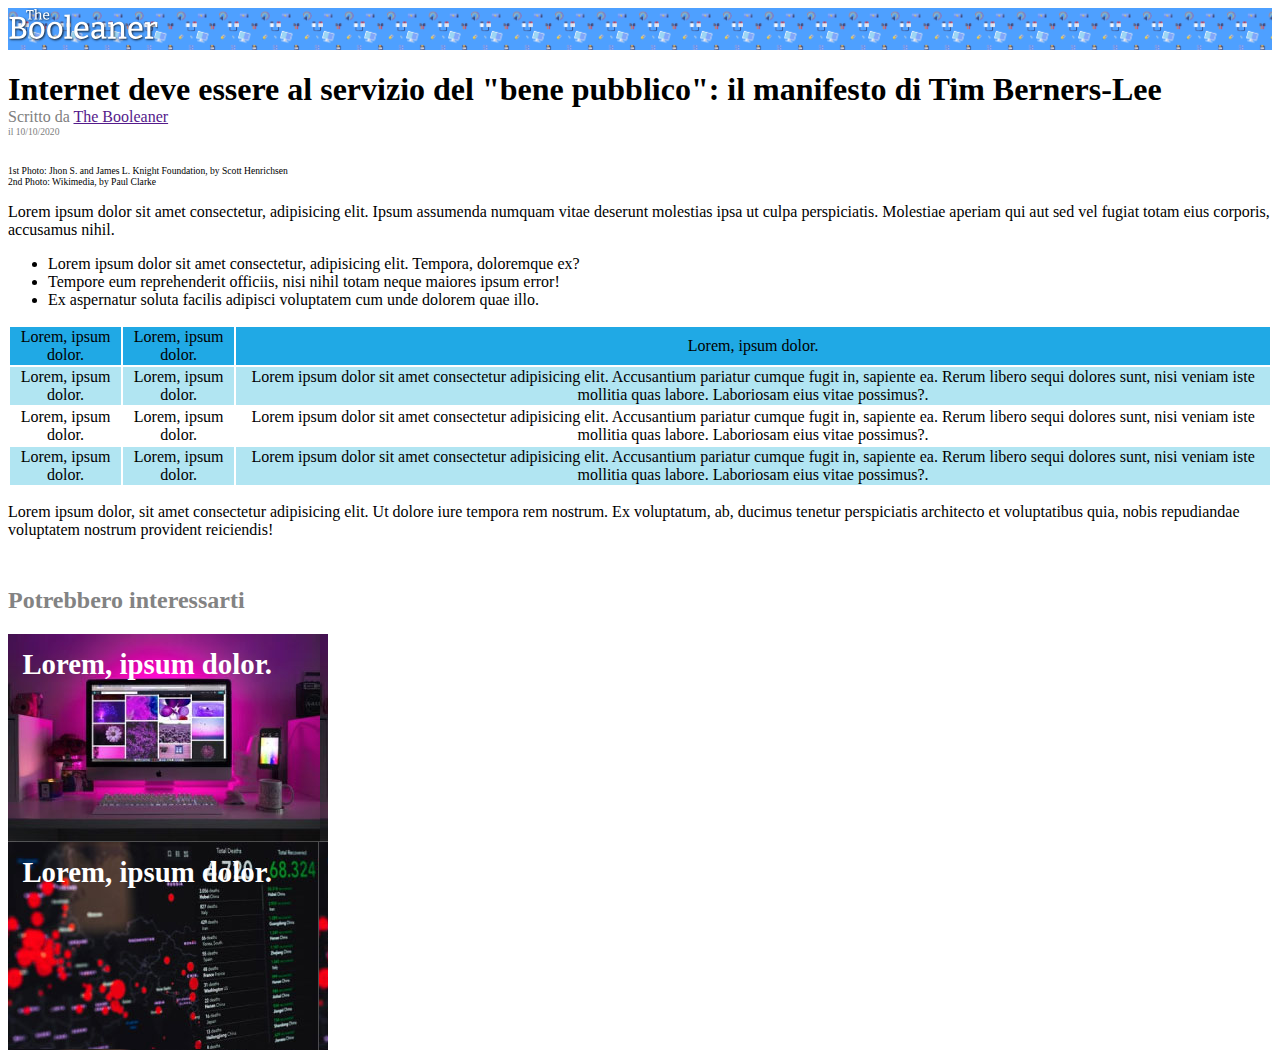
==== index.html @ 62c4248a "Fix formatting pt1" ====
<!DOCTYPE html>
<html lang="en">
    <head>
        <meta charset="UTF-8">
        <link rel="stylesheet" href="style.css">
        <meta http-equiv="X-UA-Compatible" content="IE=edge">
        <meta name="viewport" content="width=device-width, initial-scale=1.0">
        <title>The Booleaner</title>
    </head>
    <body>
        <header id="app-header">
            <img src="./img/logo.svg" alt="">
        </header>
        <!-- /app-header -->
        <main id="app-main">
            <section id="app-section1">
                <h1 id="app-title">Internet deve essere al servizio del "bene pubblico": il manifesto di Tim Berners-Lee</h1>
                <p id="app-author">Scritto da <a href="">The Booleaner</a></p>
                <p id="app-date">il 10/10/2020</p>
                <img src="https://picsum.photos/300" alt="">
                <img src="https://picsum.photos/300" alt="">
                <p class="photo_legend">1st Photo: Jhon S. and James L. Knight Foundation, by Scott Henrichsen</p>
                <p class="photo_legend">2nd Photo: Wikimedia, by Paul Clarke</p>
                <p>Lorem ipsum dolor sit amet consectetur, adipisicing elit. Ipsum assumenda numquam vitae deserunt molestias ipsa ut culpa perspiciatis. Molestiae aperiam qui aut sed vel fugiat totam eius corporis, accusamus nihil.</p>
                <ul>
                    <li>Lorem ipsum dolor sit amet consectetur, adipisicing elit. Tempora, doloremque ex?</li>
                    <li>Tempore eum reprehenderit officiis, nisi nihil totam neque maiores ipsum error!</li>
                    <li>Ex aspernatur soluta facilis adipisci voluptatem cum unde dolorem quae illo.</li>
                </ul>
                <table>
                    <thead>
                        <tr>
                            <th>Lorem, ipsum dolor.</th>
                            <th>Lorem, ipsum dolor.</th>
                            <th>Lorem, ipsum dolor.</th>
                        </tr>
                    </thead>
                    <!-- /thead -->
                    <tbody>
                        <tr class="d0">
                            <th>Lorem, ipsum dolor.</th>
                            <th>Lorem, ipsum dolor.</th>
                            <th>Lorem ipsum dolor sit amet consectetur adipisicing elit. Accusantium pariatur cumque fugit in, sapiente ea. Rerum libero sequi dolores sunt, nisi veniam iste mollitia quas labore. Laboriosam eius vitae possimus?.</th>
                        </tr>
                        <tr class="d1">
                            <th>Lorem, ipsum dolor.</th>
                            <th>Lorem, ipsum dolor.</th>
                            <th>Lorem ipsum dolor sit amet consectetur adipisicing elit. Accusantium pariatur cumque fugit in, sapiente ea. Rerum libero sequi dolores sunt, nisi veniam iste mollitia quas labore. Laboriosam eius vitae possimus?.</th>
                        </tr>
                        <tr class="d0">
                            <th>Lorem, ipsum dolor.</th>
                            <th>Lorem, ipsum dolor.</th>
                            <th>Lorem ipsum dolor sit amet consectetur adipisicing elit. Accusantium pariatur cumque fugit in, sapiente ea. Rerum libero sequi dolores sunt, nisi veniam iste mollitia quas labore. Laboriosam eius vitae possimus?.</th>
                        </tr>
                        <!-- /tbody -->
                </table>
                <!-- /table -->
                <p>Lorem ipsum dolor, sit amet consectetur adipisicing elit. Ut dolore iure tempora rem nostrum. Ex voluptatum, ab, ducimus tenetur perspiciatis architecto et voluptatibus quia, nobis repudiandae voluptatem nostrum provident reiciendis!</p>
            </section>
            <!-- /app-section1 -->

            <section id="app-section2">
                <h2>Potrebbero interessarti</h2>
                <div id="app-img1">Lorem, ipsum dolor.</div>
                <div id="app-img2">Lorem, ipsum dolor.</div>
            </section>
        </main>
        <!-- /#pp-main -->

    </body>
</html>
---- style.css ----
* {
    /* margin: 5; */
    box-sizing: border-box;
}

#app-header {
    background-image: url("./img/pattern.png");
    background-size: contain;
    background-color: rgb(78, 160, 255);
}

#app-header > img {
    width: 150px;
}

#app-title {
    margin-bottom: 0;
}

#app-author {
    color: #808080;
    margin-top: 0;
    margin-bottom: 0;
}

#app-date {
    color: #808080;
    margin-top: 0;
    font-size: 0.6em;
}

#app-img1 {
    background-image: url(./img/monitor.jpg);
    width: 320px;
    height: 208px;
}

#app-img2 {
    background-image: url(./img/graph.jpg);
    width: 320px;
    height: 208px;
}

.photo_legend {
    font-size: 0.6em;
    margin-top: 0;
    margin-bottom: 0;
}

th {
    font-weight: normal;
}

table > thead {
    background-color: #20A9E5;
}

tr.d0 th {
    background-color: #B1E5F2;
}

#app-section2 > h2 {
    color: #838383;
    margin-top: 2em;
}

#app-section2 div {
    padding: 0.5em;
    color: white;
    font-size: 1.8em;
    font-weight: bold;
}
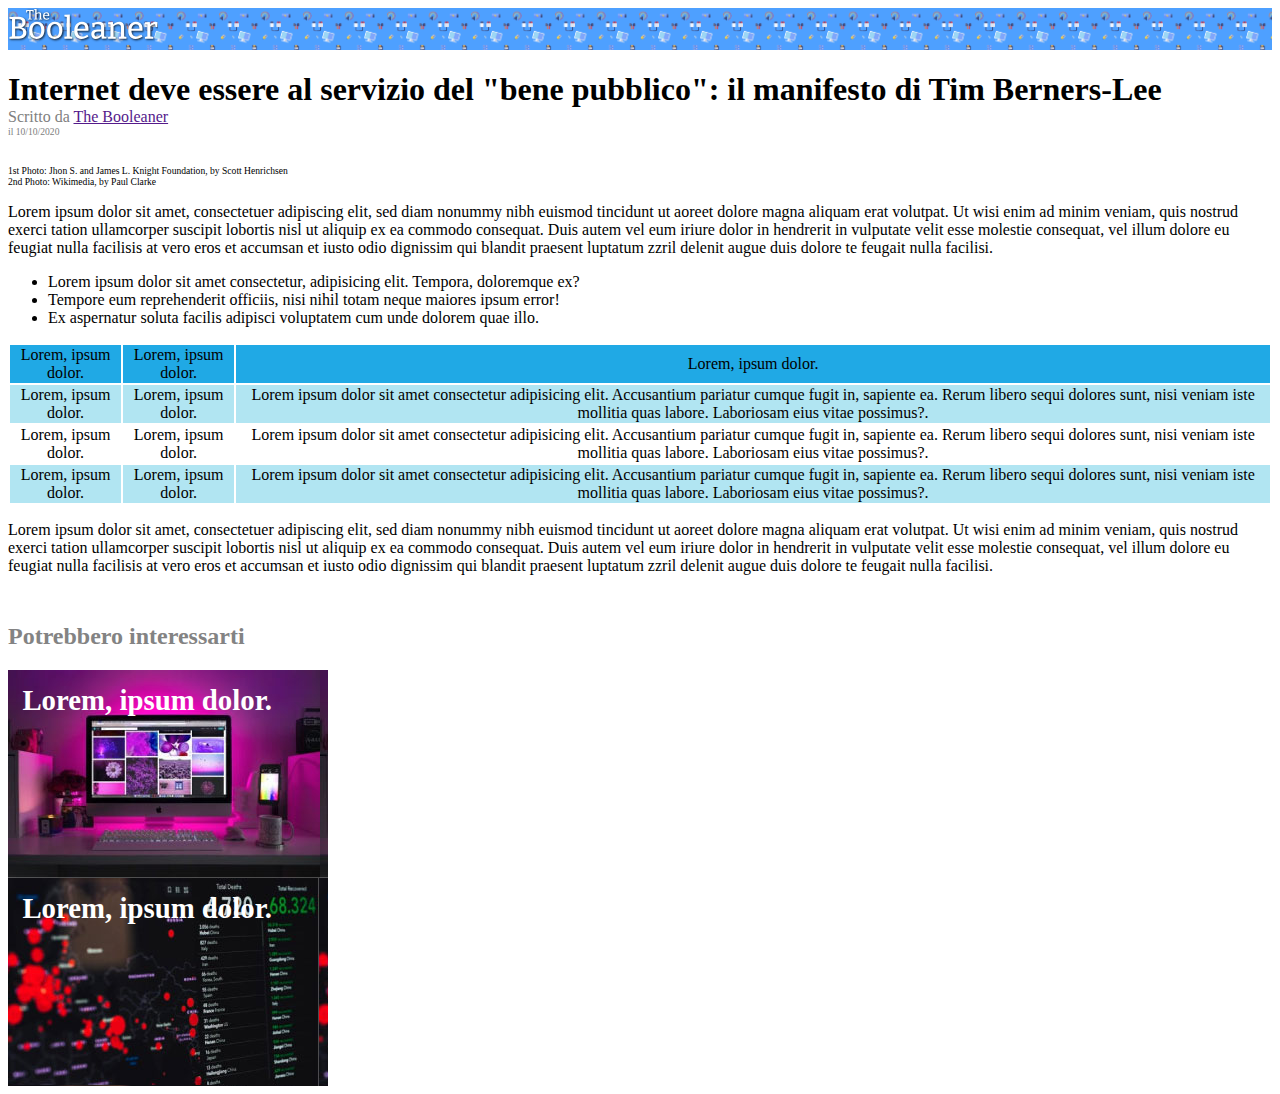
==== commit 66cc529a: "Change Paragraph egual to the essay" ====
--- a/index.html
+++ b/index.html
@@ -21,7 +21,7 @@
                 <img src="https://picsum.photos/300" alt="">
                 <p class="photo_legend">1st Photo: Jhon S. and James L. Knight Foundation, by Scott Henrichsen</p>
                 <p class="photo_legend">2nd Photo: Wikimedia, by Paul Clarke</p>
-                <p>Lorem ipsum dolor sit amet consectetur, adipisicing elit. Ipsum assumenda numquam vitae deserunt molestias ipsa ut culpa perspiciatis. Molestiae aperiam qui aut sed vel fugiat totam eius corporis, accusamus nihil.</p>
+                <p>Lorem ipsum dolor sit amet, consectetuer adipiscing elit, sed diam nonummy nibh euismod tincidunt ut aoreet dolore magna aliquam erat volutpat. Ut wisi enim ad minim veniam, quis nostrud exerci tation ullamcorper suscipit lobortis nisl ut aliquip ex ea commodo consequat. Duis autem vel eum iriure dolor in hendrerit in vulputate velit esse molestie consequat, vel illum dolore eu feugiat nulla facilisis at vero eros et accumsan et iusto odio dignissim qui blandit praesent luptatum zzril delenit augue duis dolore te feugait nulla facilisi.</p>
                 <ul>
                     <li>Lorem ipsum dolor sit amet consectetur, adipisicing elit. Tempora, doloremque ex?</li>
                     <li>Tempore eum reprehenderit officiis, nisi nihil totam neque maiores ipsum error!</li>
@@ -55,7 +55,7 @@
                         <!-- /tbody -->
                 </table>
                 <!-- /table -->
-                <p>Lorem ipsum dolor, sit amet consectetur adipisicing elit. Ut dolore iure tempora rem nostrum. Ex voluptatum, ab, ducimus tenetur perspiciatis architecto et voluptatibus quia, nobis repudiandae voluptatem nostrum provident reiciendis!</p>
+                <p>Lorem ipsum dolor sit amet, consectetuer adipiscing elit, sed diam nonummy nibh euismod tincidunt ut aoreet dolore magna aliquam erat volutpat. Ut wisi enim ad minim veniam, quis nostrud exerci tation ullamcorper suscipit lobortis nisl ut aliquip ex ea commodo consequat. Duis autem vel eum iriure dolor in hendrerit in vulputate velit esse molestie consequat, vel illum dolore eu feugiat nulla facilisis at vero eros et accumsan et iusto odio dignissim qui blandit praesent luptatum zzril delenit augue duis dolore te feugait nulla facilisi.</p>
             </section>
             <!-- /app-section1 -->
 
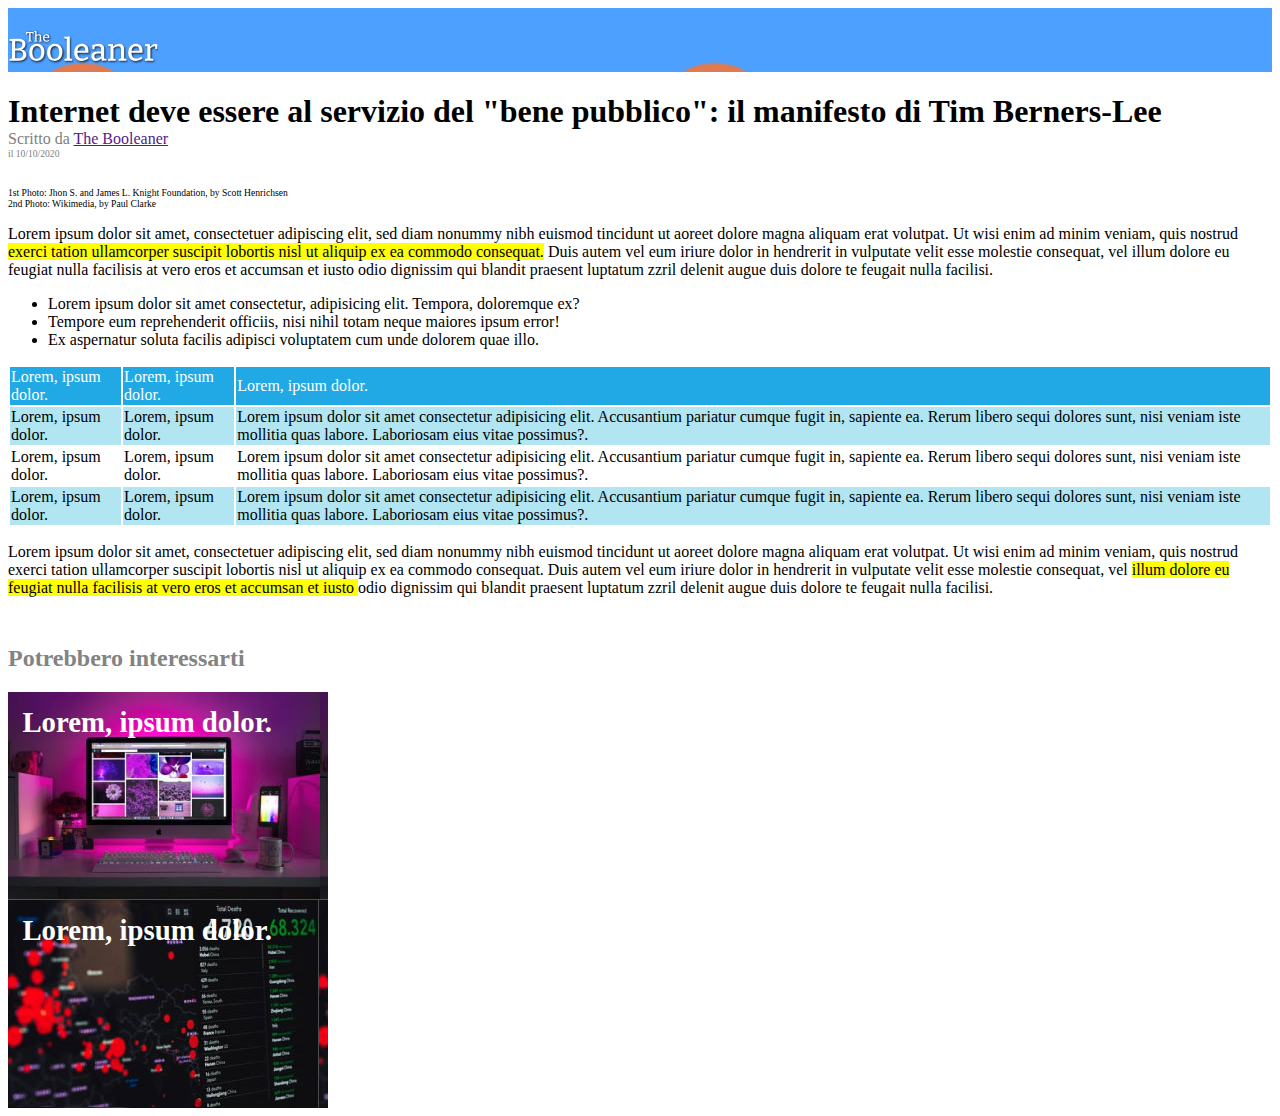
==== commit dc8db5fc: "Fix formatting pt2" ====
--- a/index.html
+++ b/index.html
@@ -21,7 +21,7 @@
                 <img src="https://picsum.photos/300" alt="">
                 <p class="photo_legend">1st Photo: Jhon S. and James L. Knight Foundation, by Scott Henrichsen</p>
                 <p class="photo_legend">2nd Photo: Wikimedia, by Paul Clarke</p>
-                <p>Lorem ipsum dolor sit amet, consectetuer adipiscing elit, sed diam nonummy nibh euismod tincidunt ut aoreet dolore magna aliquam erat volutpat. Ut wisi enim ad minim veniam, quis nostrud exerci tation ullamcorper suscipit lobortis nisl ut aliquip ex ea commodo consequat. Duis autem vel eum iriure dolor in hendrerit in vulputate velit esse molestie consequat, vel illum dolore eu feugiat nulla facilisis at vero eros et accumsan et iusto odio dignissim qui blandit praesent luptatum zzril delenit augue duis dolore te feugait nulla facilisi.</p>
+                <p>Lorem ipsum dolor sit amet, consectetuer adipiscing elit, sed diam nonummy nibh euismod tincidunt ut aoreet dolore magna aliquam erat volutpat. Ut wisi enim ad minim veniam, quis nostrud <span class="underline">exerci tation ullamcorper suscipit lobortis nisl ut aliquip ex ea commodo consequat.</span> Duis autem vel eum iriure dolor in hendrerit in vulputate velit esse molestie consequat, vel illum dolore eu feugiat nulla facilisis at vero eros et accumsan et iusto odio dignissim qui blandit praesent luptatum zzril delenit augue duis dolore te feugait nulla facilisi.</p>
                 <ul>
                     <li>Lorem ipsum dolor sit amet consectetur, adipisicing elit. Tempora, doloremque ex?</li>
                     <li>Tempore eum reprehenderit officiis, nisi nihil totam neque maiores ipsum error!</li>
@@ -55,7 +55,7 @@
                         <!-- /tbody -->
                 </table>
                 <!-- /table -->
-                <p>Lorem ipsum dolor sit amet, consectetuer adipiscing elit, sed diam nonummy nibh euismod tincidunt ut aoreet dolore magna aliquam erat volutpat. Ut wisi enim ad minim veniam, quis nostrud exerci tation ullamcorper suscipit lobortis nisl ut aliquip ex ea commodo consequat. Duis autem vel eum iriure dolor in hendrerit in vulputate velit esse molestie consequat, vel illum dolore eu feugiat nulla facilisis at vero eros et accumsan et iusto odio dignissim qui blandit praesent luptatum zzril delenit augue duis dolore te feugait nulla facilisi.</p>
+                <p>Lorem ipsum dolor sit amet, consectetuer adipiscing elit, sed diam nonummy nibh euismod tincidunt ut aoreet dolore magna aliquam erat volutpat. Ut wisi enim ad minim veniam, quis nostrud exerci tation ullamcorper suscipit lobortis nisl ut aliquip ex ea commodo consequat. Duis autem vel eum iriure dolor in hendrerit in vulputate velit esse molestie consequat, vel <span class="underline"> illum dolore eu feugiat nulla facilisis at vero eros et accumsan et iusto </span> odio dignissim qui blandit praesent luptatum zzril delenit augue duis dolore te feugait nulla facilisi.</p>
             </section>
             <!-- /app-section1 -->
 
--- a/style.css
+++ b/style.css
@@ -5,9 +5,16 @@
 
 #app-header {
     background-image: url("./img/pattern.png");
-    background-size: contain;
+    background-size: cover;
     background-color: rgb(78, 160, 255);
+    height: 4em;
 }
+
+#app-header > img {
+    margin-top: 1.4em;
+}
+
+
 
 #app-header > img {
     width: 150px;
@@ -47,12 +54,19 @@
     margin-bottom: 0;
 }
 
-th {
-    font-weight: normal;
+.underline {
+    background-color: #FFFF00;
 }
+
 
 table > thead {
     background-color: #20A9E5;
+    color: white;
+}
+
+th {
+    font-weight: normal;
+    text-align: left;
 }
 
 tr.d0 th {
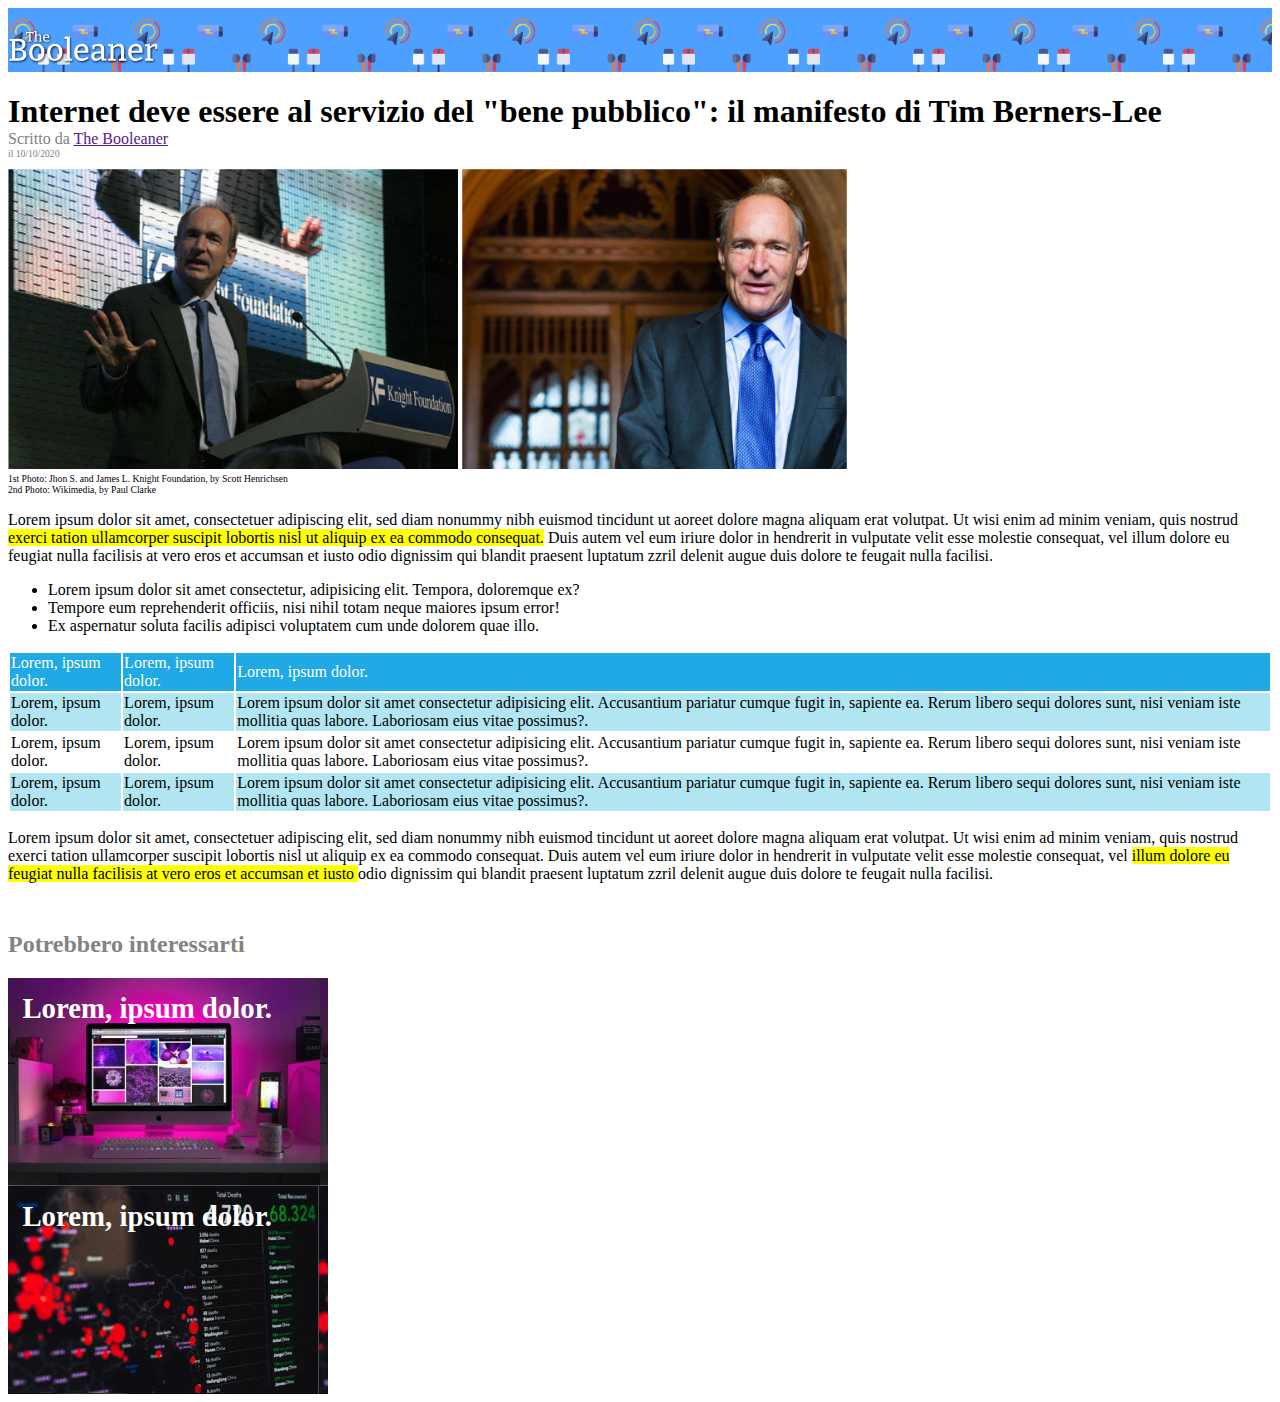
==== commit 1d703cb2: "Add tim img with corredt dimension" ====
--- a/index.html
+++ b/index.html
@@ -17,8 +17,8 @@
                 <h1 id="app-title">Internet deve essere al servizio del "bene pubblico": il manifesto di Tim Berners-Lee</h1>
                 <p id="app-author">Scritto da <a href="">The Booleaner</a></p>
                 <p id="app-date">il 10/10/2020</p>
-                <img src="https://picsum.photos/300" alt="">
-                <img src="https://picsum.photos/300" alt="">
+                <img class="app-section1-img" src="./img/tim-1.jpg" alt="">
+                <img class="app-section1-img" src="./img/tim-2.jpg" alt="">
                 <p class="photo_legend">1st Photo: Jhon S. and James L. Knight Foundation, by Scott Henrichsen</p>
                 <p class="photo_legend">2nd Photo: Wikimedia, by Paul Clarke</p>
                 <p>Lorem ipsum dolor sit amet, consectetuer adipiscing elit, sed diam nonummy nibh euismod tincidunt ut aoreet dolore magna aliquam erat volutpat. Ut wisi enim ad minim veniam, quis nostrud <span class="underline">exerci tation ullamcorper suscipit lobortis nisl ut aliquip ex ea commodo consequat.</span> Duis autem vel eum iriure dolor in hendrerit in vulputate velit esse molestie consequat, vel illum dolore eu feugiat nulla facilisis at vero eros et accumsan et iusto odio dignissim qui blandit praesent luptatum zzril delenit augue duis dolore te feugait nulla facilisi.</p>
@@ -61,8 +61,8 @@
 
             <section id="app-section2">
                 <h2>Potrebbero interessarti</h2>
-                <div id="app-img1">Lorem, ipsum dolor.</div>
-                <div id="app-img2">Lorem, ipsum dolor.</div>
+                <div id="app-section2-img1">Lorem, ipsum dolor.</div>
+                <div id="app-section2-img2">Lorem, ipsum dolor.</div>
             </section>
         </main>
         <!-- /#pp-main -->
--- a/style.css
+++ b/style.css
@@ -5,7 +5,7 @@
 
 #app-header {
     background-image: url("./img/pattern.png");
-    background-size: cover;
+    background-size: 250px;
     background-color: rgb(78, 160, 255);
     height: 4em;
 }
@@ -13,8 +13,6 @@
 #app-header > img {
     margin-top: 1.4em;
 }
-
-
 
 #app-header > img {
     width: 150px;
@@ -36,16 +34,8 @@
     font-size: 0.6em;
 }
 
-#app-img1 {
-    background-image: url(./img/monitor.jpg);
-    width: 320px;
-    height: 208px;
-}
-
-#app-img2 {
-    background-image: url(./img/graph.jpg);
-    width: 320px;
-    height: 208px;
+.app-section1-img {
+    height: 300px;
 }
 
 .photo_legend {
@@ -83,4 +73,16 @@
     color: white;
     font-size: 1.8em;
     font-weight: bold;
+}
+
+#app-section2-img1 {
+    background-image: url(./img/monitor.jpg);
+    width: 320px;
+    height: 208px;
+}
+
+#app-section2-img2 {
+    background-image: url(./img/graph.jpg);
+    width: 320px;
+    height: 208px;
 }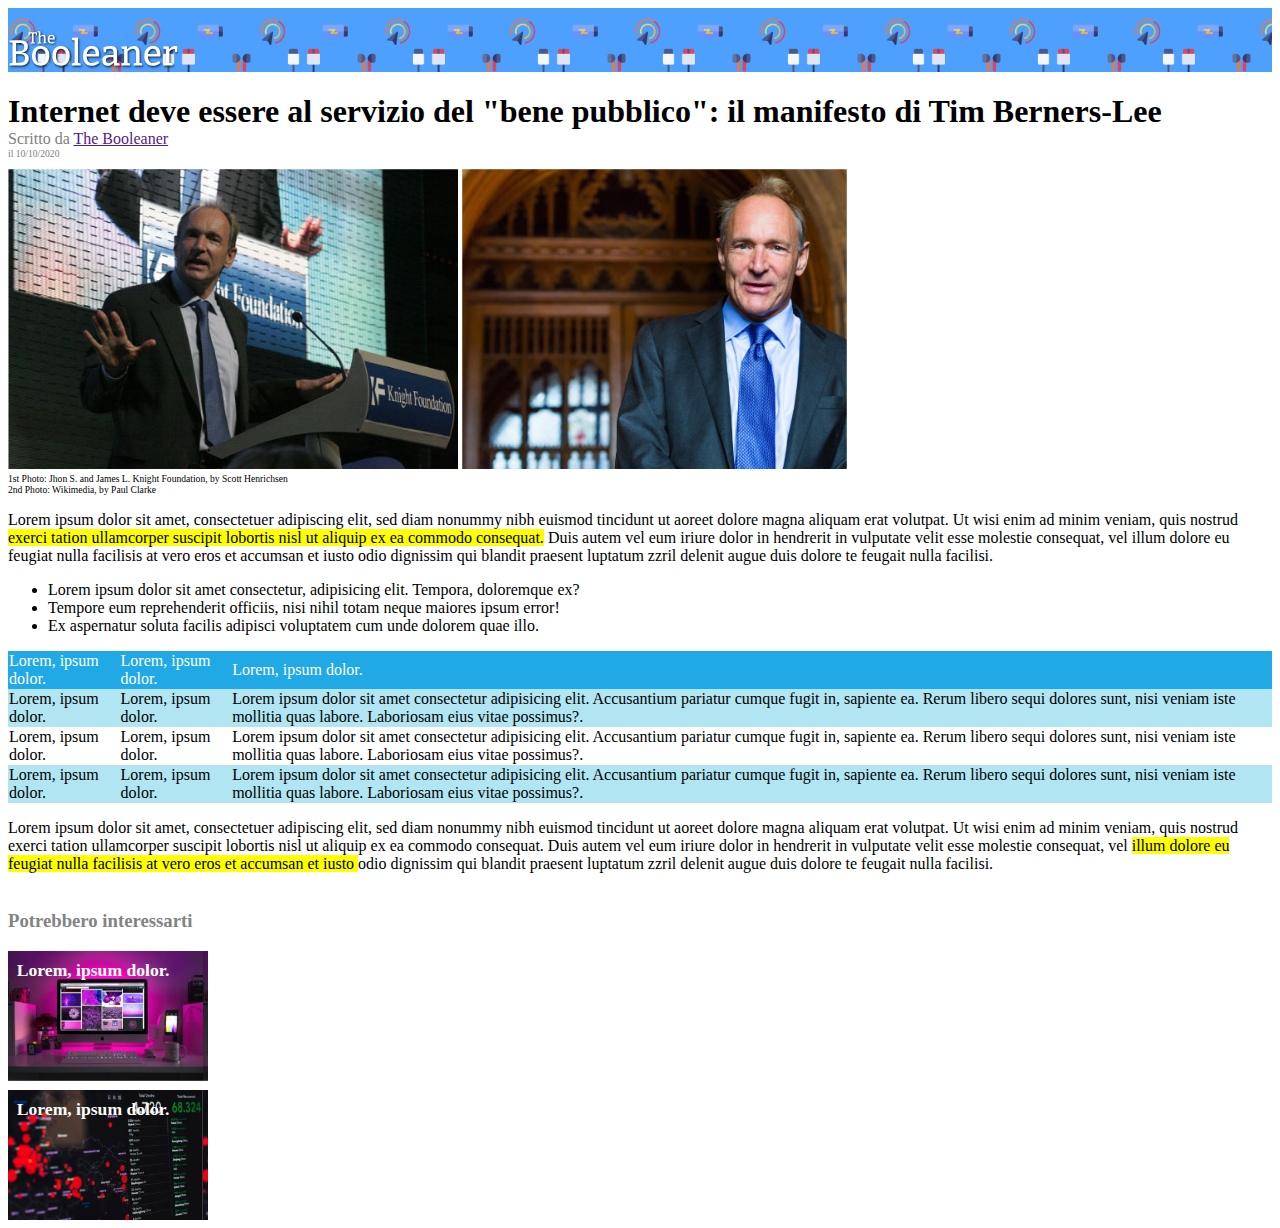
==== commit f622a001: "Resize img in section2" ====
--- a/index.html
+++ b/index.html
@@ -60,7 +60,7 @@
             <!-- /app-section1 -->
 
             <section id="app-section2">
-                <h2>Potrebbero interessarti</h2>
+                <h3>Potrebbero interessarti</h3>
                 <div id="app-section2-img1">Lorem, ipsum dolor.</div>
                 <div id="app-section2-img2">Lorem, ipsum dolor.</div>
             </section>
--- a/style.css
+++ b/style.css
@@ -12,10 +12,7 @@
 
 #app-header > img {
     margin-top: 1.4em;
-}
-
-#app-header > img {
-    width: 150px;
+    width: 170px;
 }
 
 #app-title {
@@ -57,13 +54,14 @@
 th {
     font-weight: normal;
     text-align: left;
+    margin: 0;
 }
 
 tr.d0 th {
     background-color: #B1E5F2;
 }
 
-#app-section2 > h2 {
+#app-section2 > h3 {
     color: #838383;
     margin-top: 2em;
 }
@@ -71,18 +69,26 @@
 #app-section2 div {
     padding: 0.5em;
     color: white;
-    font-size: 1.8em;
+    font-size: 1.1em;
     font-weight: bold;
 }
 
 #app-section2-img1 {
     background-image: url(./img/monitor.jpg);
-    width: 320px;
-    height: 208px;
+    width: 200px;
+    height: 130px;
+    background-size: contain;
+    margin-bottom: 0.5em;
 }
 
 #app-section2-img2 {
     background-image: url(./img/graph.jpg);
-    width: 320px;
-    height: 208px;
+    width: 200px;
+    height: 130px;
+    background-size: contain;
+
+}
+
+table {
+    border-collapse: collapse;
 }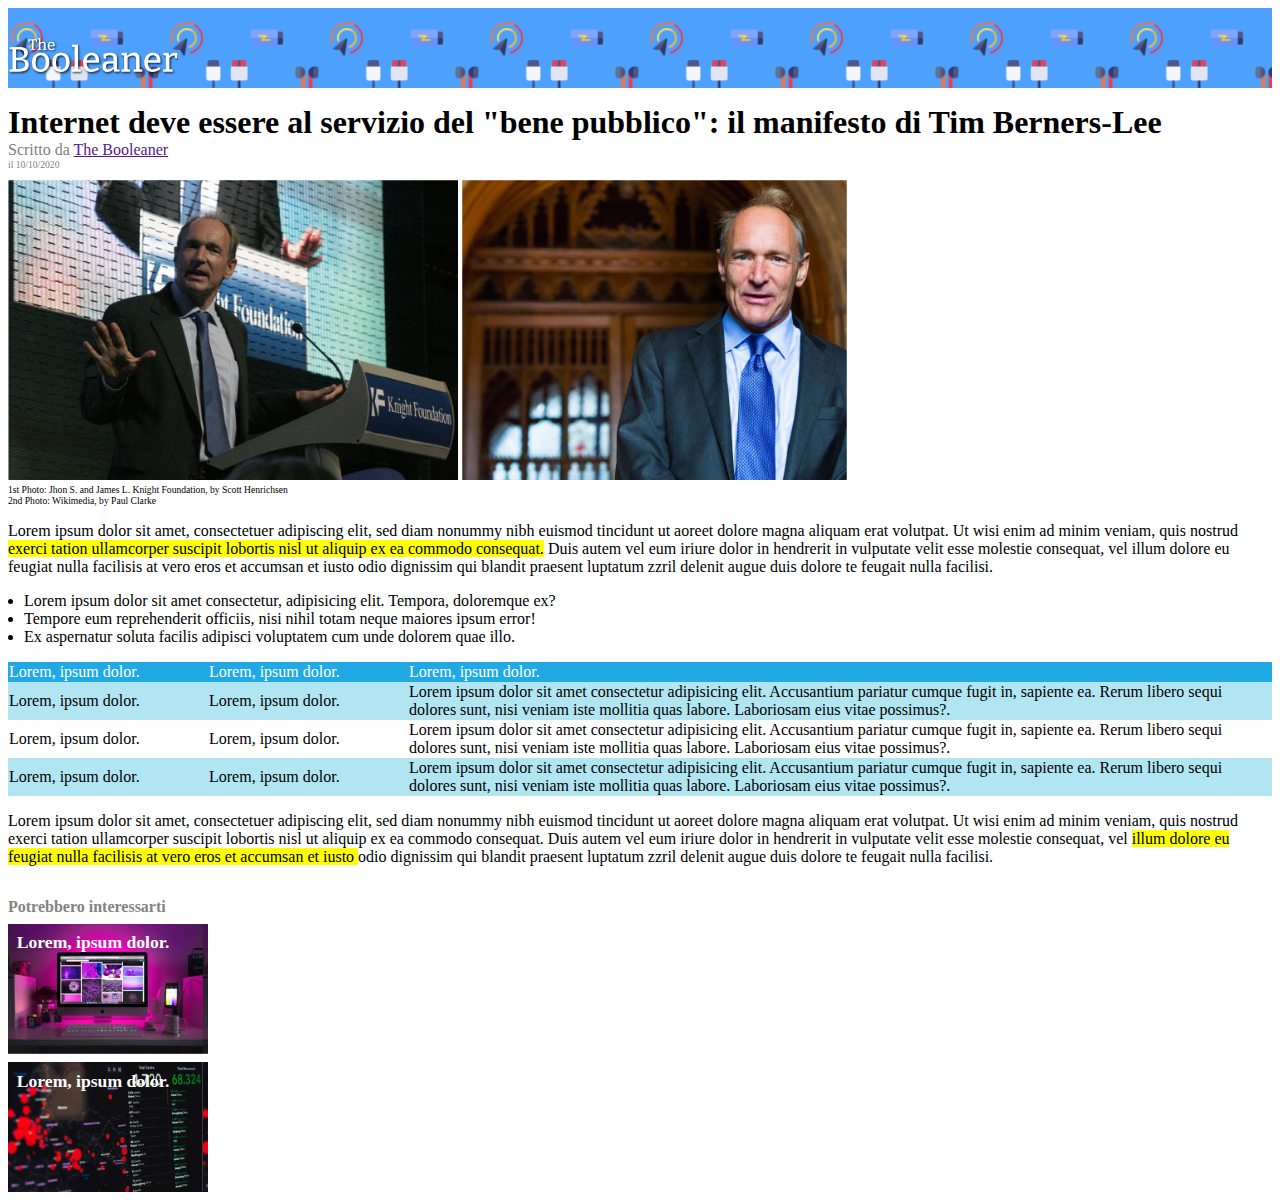
==== commit df54cb83: "Fix formatting pt3" ====
--- a/index.html
+++ b/index.html
@@ -12,60 +12,61 @@
             <img src="./img/logo.svg" alt="">
         </header>
         <!-- /app-header -->
+
         <main id="app-main">
-            <section id="app-section1">
-                <h1 id="app-title">Internet deve essere al servizio del "bene pubblico": il manifesto di Tim Berners-Lee</h1>
-                <p id="app-author">Scritto da <a href="">The Booleaner</a></p>
-                <p id="app-date">il 10/10/2020</p>
-                <img class="app-section1-img" src="./img/tim-1.jpg" alt="">
-                <img class="app-section1-img" src="./img/tim-2.jpg" alt="">
-                <p class="photo_legend">1st Photo: Jhon S. and James L. Knight Foundation, by Scott Henrichsen</p>
-                <p class="photo_legend">2nd Photo: Wikimedia, by Paul Clarke</p>
-                <p>Lorem ipsum dolor sit amet, consectetuer adipiscing elit, sed diam nonummy nibh euismod tincidunt ut aoreet dolore magna aliquam erat volutpat. Ut wisi enim ad minim veniam, quis nostrud <span class="underline">exerci tation ullamcorper suscipit lobortis nisl ut aliquip ex ea commodo consequat.</span> Duis autem vel eum iriure dolor in hendrerit in vulputate velit esse molestie consequat, vel illum dolore eu feugiat nulla facilisis at vero eros et accumsan et iusto odio dignissim qui blandit praesent luptatum zzril delenit augue duis dolore te feugait nulla facilisi.</p>
-                <ul>
-                    <li>Lorem ipsum dolor sit amet consectetur, adipisicing elit. Tempora, doloremque ex?</li>
-                    <li>Tempore eum reprehenderit officiis, nisi nihil totam neque maiores ipsum error!</li>
-                    <li>Ex aspernatur soluta facilis adipisci voluptatem cum unde dolorem quae illo.</li>
-                </ul>
-                <table>
-                    <thead>
-                        <tr>
-                            <th>Lorem, ipsum dolor.</th>
-                            <th>Lorem, ipsum dolor.</th>
-                            <th>Lorem, ipsum dolor.</th>
-                        </tr>
-                    </thead>
-                    <!-- /thead -->
-                    <tbody>
-                        <tr class="d0">
-                            <th>Lorem, ipsum dolor.</th>
-                            <th>Lorem, ipsum dolor.</th>
-                            <th>Lorem ipsum dolor sit amet consectetur adipisicing elit. Accusantium pariatur cumque fugit in, sapiente ea. Rerum libero sequi dolores sunt, nisi veniam iste mollitia quas labore. Laboriosam eius vitae possimus?.</th>
-                        </tr>
-                        <tr class="d1">
-                            <th>Lorem, ipsum dolor.</th>
-                            <th>Lorem, ipsum dolor.</th>
-                            <th>Lorem ipsum dolor sit amet consectetur adipisicing elit. Accusantium pariatur cumque fugit in, sapiente ea. Rerum libero sequi dolores sunt, nisi veniam iste mollitia quas labore. Laboriosam eius vitae possimus?.</th>
-                        </tr>
-                        <tr class="d0">
-                            <th>Lorem, ipsum dolor.</th>
-                            <th>Lorem, ipsum dolor.</th>
-                            <th>Lorem ipsum dolor sit amet consectetur adipisicing elit. Accusantium pariatur cumque fugit in, sapiente ea. Rerum libero sequi dolores sunt, nisi veniam iste mollitia quas labore. Laboriosam eius vitae possimus?.</th>
-                        </tr>
-                        <!-- /tbody -->
-                </table>
-                <!-- /table -->
-                <p>Lorem ipsum dolor sit amet, consectetuer adipiscing elit, sed diam nonummy nibh euismod tincidunt ut aoreet dolore magna aliquam erat volutpat. Ut wisi enim ad minim veniam, quis nostrud exerci tation ullamcorper suscipit lobortis nisl ut aliquip ex ea commodo consequat. Duis autem vel eum iriure dolor in hendrerit in vulputate velit esse molestie consequat, vel <span class="underline"> illum dolore eu feugiat nulla facilisis at vero eros et accumsan et iusto </span> odio dignissim qui blandit praesent luptatum zzril delenit augue duis dolore te feugait nulla facilisi.</p>
-            </section>
-            <!-- /app-section1 -->
+            <h1>Internet deve essere al servizio del "bene pubblico": il manifesto di Tim Berners-Lee</h1>
+            <p class="author">Scritto da <a href="">The Booleaner</a></p>
+            <p class="date">il 10/10/2020</p>
+            <img src="./img/tim-1.jpg" alt="">
+            <img src="./img/tim-2.jpg" alt="">
+            <p class="photo_legend">1st Photo: Jhon S. and James L. Knight Foundation, by Scott Henrichsen</p>
+            <p class="photo_legend">2nd Photo: Wikimedia, by Paul Clarke</p>
+            <p>Lorem ipsum dolor sit amet, consectetuer adipiscing elit, sed diam nonummy nibh euismod tincidunt ut aoreet dolore magna aliquam erat volutpat. Ut wisi enim ad minim veniam, quis nostrud <span class="underline">exerci tation ullamcorper suscipit lobortis nisl ut aliquip ex ea commodo consequat.</span> Duis autem vel eum iriure dolor in hendrerit in vulputate velit esse molestie consequat, vel illum dolore eu feugiat nulla facilisis at vero eros et accumsan et iusto odio dignissim qui blandit praesent luptatum zzril delenit augue duis dolore te feugait nulla facilisi.</p>
 
-            <section id="app-section2">
-                <h3>Potrebbero interessarti</h3>
-                <div id="app-section2-img1">Lorem, ipsum dolor.</div>
-                <div id="app-section2-img2">Lorem, ipsum dolor.</div>
-            </section>
+            <ul>
+                <li>Lorem ipsum dolor sit amet consectetur, adipisicing elit. Tempora, doloremque ex?</li>
+                <li>Tempore eum reprehenderit officiis, nisi nihil totam neque maiores ipsum error!</li>
+                <li>Ex aspernatur soluta facilis adipisci voluptatem cum unde dolorem quae illo.</li>
+            </ul>
+
+            <table>
+                <thead>
+                    <tr>
+                        <th class="spaced">Lorem, ipsum dolor.</th>
+                        <th class="spaced">Lorem, ipsum dolor.</th>
+                        <th>Lorem, ipsum dolor.</th>
+                    </tr>
+                </thead>
+                <!-- /thead -->
+                <tbody>
+                    <tr class="d0">
+                        <th>Lorem, ipsum dolor.</th>
+                        <th>Lorem, ipsum dolor.</th>
+                        <th>Lorem ipsum dolor sit amet consectetur adipisicing elit. Accusantium pariatur cumque fugit in, sapiente ea. Rerum libero sequi dolores sunt, nisi veniam iste mollitia quas labore. Laboriosam eius vitae possimus?.</th>
+                    </tr>
+                    <tr class="d1">
+                        <th>Lorem, ipsum dolor.</th>
+                        <th>Lorem, ipsum dolor.</th>
+                        <th>Lorem ipsum dolor sit amet consectetur adipisicing elit. Accusantium pariatur cumque fugit in, sapiente ea. Rerum libero sequi dolores sunt, nisi veniam iste mollitia quas labore. Laboriosam eius vitae possimus?.</th>
+                    </tr>
+                    <tr class="d0">
+                        <th>Lorem, ipsum dolor.</th>
+                        <th>Lorem, ipsum dolor.</th>
+                        <th>Lorem ipsum dolor sit amet consectetur adipisicing elit. Accusantium pariatur cumque fugit in, sapiente ea. Rerum libero sequi dolores sunt, nisi veniam iste mollitia quas labore. Laboriosam eius vitae possimus?.</th>
+                    </tr>
+                    <!-- /tbody -->
+            </table>
+            <!-- /table -->
+            <p>Lorem ipsum dolor sit amet, consectetuer adipiscing elit, sed diam nonummy nibh euismod tincidunt ut aoreet dolore magna aliquam erat volutpat. Ut wisi enim ad minim veniam, quis nostrud exerci tation ullamcorper suscipit lobortis nisl ut aliquip ex ea commodo consequat. Duis autem vel eum iriure dolor in hendrerit in vulputate velit esse molestie consequat, vel <span class="underline"> illum dolore eu feugiat nulla facilisis at vero eros et accumsan et iusto </span> odio dignissim qui blandit praesent luptatum zzril delenit augue duis dolore te feugait nulla facilisi.</p>
+
         </main>
         <!-- /#pp-main -->
 
+        <footer id="app-footer">
+            <h4>Potrebbero interessarti</h4>
+            <div id="img1">Lorem, ipsum dolor.</div>
+            <div id="img2">Lorem, ipsum dolor.</div>
+        </footer>
+        <!-- /#app-footer -->
     </body>
 </html>--- a/style.css
+++ b/style.css
@@ -5,34 +5,39 @@
 
 #app-header {
     background-image: url("./img/pattern.png");
-    background-size: 250px;
+    background-size: 320px;
     background-color: rgb(78, 160, 255);
-    height: 4em;
+    height: 5em;
 }
 
 #app-header > img {
-    margin-top: 1.4em;
+    margin-top: 1.8em;
     width: 170px;
 }
 
-#app-title {
+#app-main > h1 {
+    margin-top: 0.5em;
     margin-bottom: 0;
 }
 
-#app-author {
+#app-main > .author {
     color: #808080;
     margin-top: 0;
     margin-bottom: 0;
 }
 
-#app-date {
+#app-main > .date {
     color: #808080;
     margin-top: 0;
     font-size: 0.6em;
 }
 
-.app-section1-img {
+#app-main img {
     height: 300px;
+}
+
+#app-main > ul {
+    padding-left: 1em;
 }
 
 .photo_legend {
@@ -44,7 +49,6 @@
 .underline {
     background-color: #FFFF00;
 }
-
 
 table > thead {
     background-color: #20A9E5;
@@ -61,32 +65,33 @@
     background-color: #B1E5F2;
 }
 
-#app-section2 > h3 {
+th.spaced {
+    width: 200px;
+}
+
+#app-footer > h4 {
     color: #838383;
     margin-top: 2em;
+    margin-bottom: 0.5em;
 }
 
-#app-section2 div {
+#app-footer div {
     padding: 0.5em;
     color: white;
     font-size: 1.1em;
     font-weight: bold;
-}
-
-#app-section2-img1 {
-    background-image: url(./img/monitor.jpg);
     width: 200px;
     height: 130px;
     background-size: contain;
+}
+
+#app-footer #img1 {
+    background-image: url(./img/monitor.jpg);
     margin-bottom: 0.5em;
 }
 
-#app-section2-img2 {
+#app-footer #img2 {
     background-image: url(./img/graph.jpg);
-    width: 200px;
-    height: 130px;
-    background-size: contain;
-
 }
 
 table {
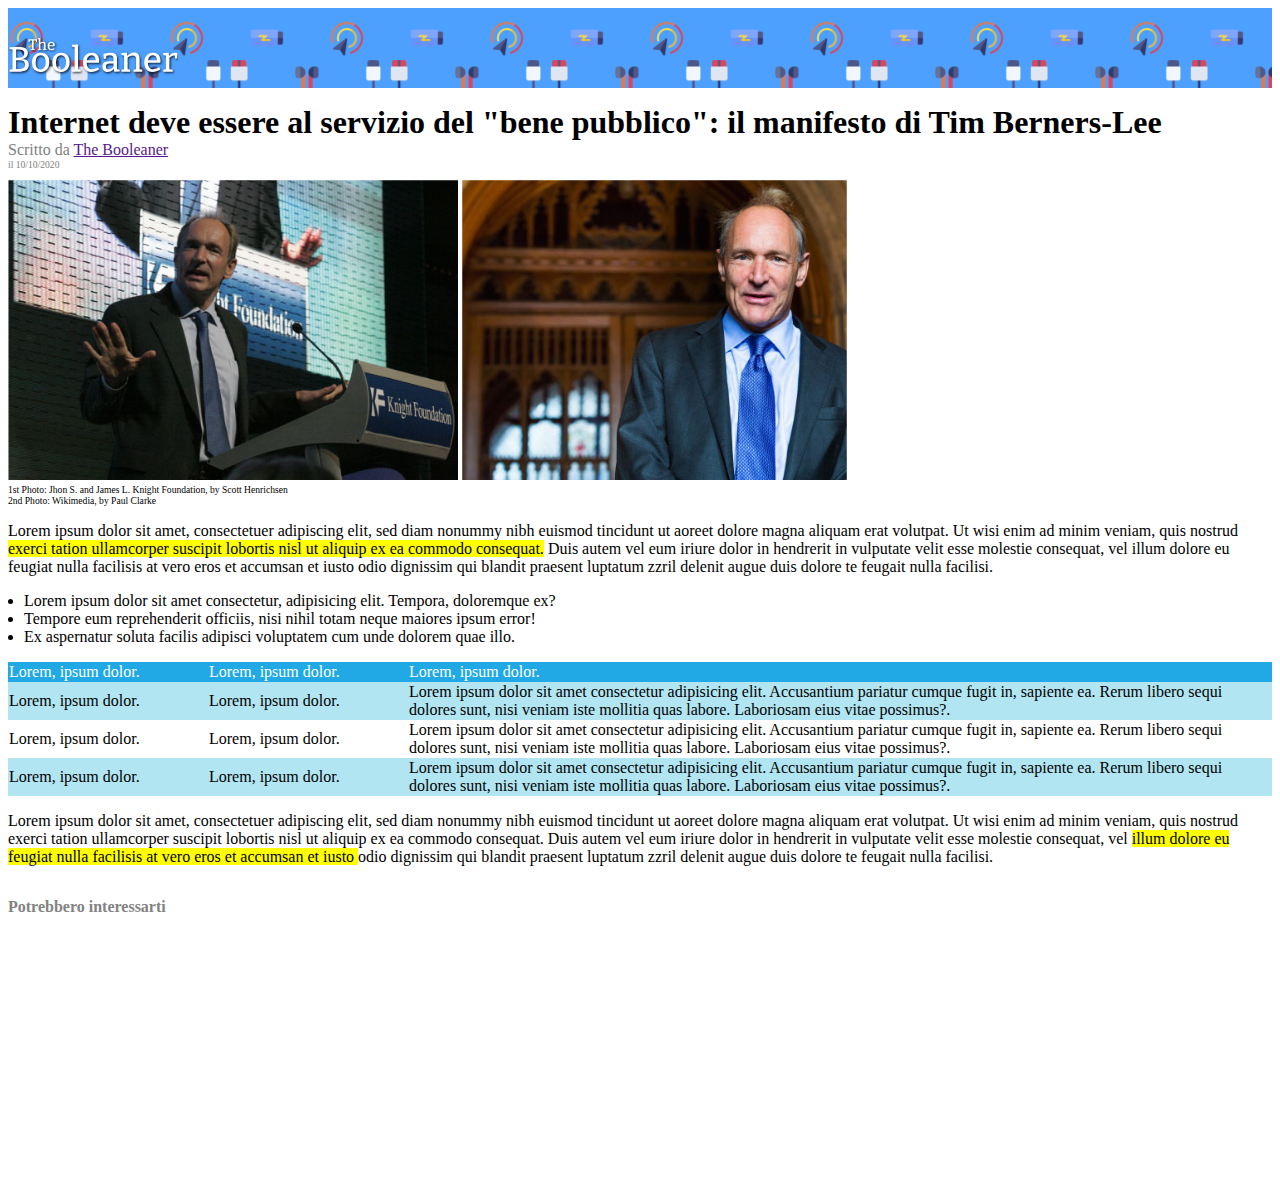
==== commit 8379666a: "Move style.css in to css directory" ====
--- a/index.html
+++ b/index.html
@@ -2,7 +2,7 @@
 <html lang="en">
     <head>
         <meta charset="UTF-8">
-        <link rel="stylesheet" href="style.css">
+        <link rel="stylesheet" href="./css/style.css">
         <meta http-equiv="X-UA-Compatible" content="IE=edge">
         <meta name="viewport" content="width=device-width, initial-scale=1.0">
         <title>The Booleaner</title>
--- a/css/style.css
+++ b/css/style.css
@@ -0,0 +1,99 @@
+* {
+    /* margin: 5; */
+    box-sizing: border-box;
+}
+
+#app-header {
+    background-image: url("../img/pattern.png");
+    background-size: 320px;
+    background-color: rgb(78, 160, 255);
+    height: 5em;
+}
+
+#app-header > img {
+    margin-top: 1.8em;
+    width: 170px;
+}
+
+#app-main > h1 {
+    margin-top: 0.5em;
+    margin-bottom: 0;
+}
+
+#app-main > .author {
+    color: #808080;
+    margin-top: 0;
+    margin-bottom: 0;
+}
+
+#app-main > .date {
+    color: #808080;
+    margin-top: 0;
+    font-size: 0.6em;
+}
+
+#app-main img {
+    height: 300px;
+}
+
+#app-main > ul {
+    padding-left: 1em;
+}
+
+.photo_legend {
+    font-size: 0.6em;
+    margin-top: 0;
+    margin-bottom: 0;
+}
+
+.underline {
+    background-color: #FFFF00;
+}
+
+table > thead {
+    background-color: #20A9E5;
+    color: white;
+}
+
+th {
+    font-weight: normal;
+    text-align: left;
+    margin: 0;
+}
+
+tr.d0 th {
+    background-color: #B1E5F2;
+}
+
+th.spaced {
+    width: 200px;
+}
+
+#app-footer > h4 {
+    color: #838383;
+    margin-top: 2em;
+    margin-bottom: 0.5em;
+}
+
+#app-footer div {
+    padding: 0.5em;
+    color: white;
+    font-size: 1.1em;
+    font-weight: bold;
+    width: 200px;
+    height: 130px;
+    background-size: contain;
+}
+
+#app-footer #img1 {
+    background-image: url(./img/monitor.jpg);
+    margin-bottom: 0.5em;
+}
+
+#app-footer #img2 {
+    background-image: url(./img/graph.jpg);
+}
+
+table {
+    border-collapse: collapse;
+}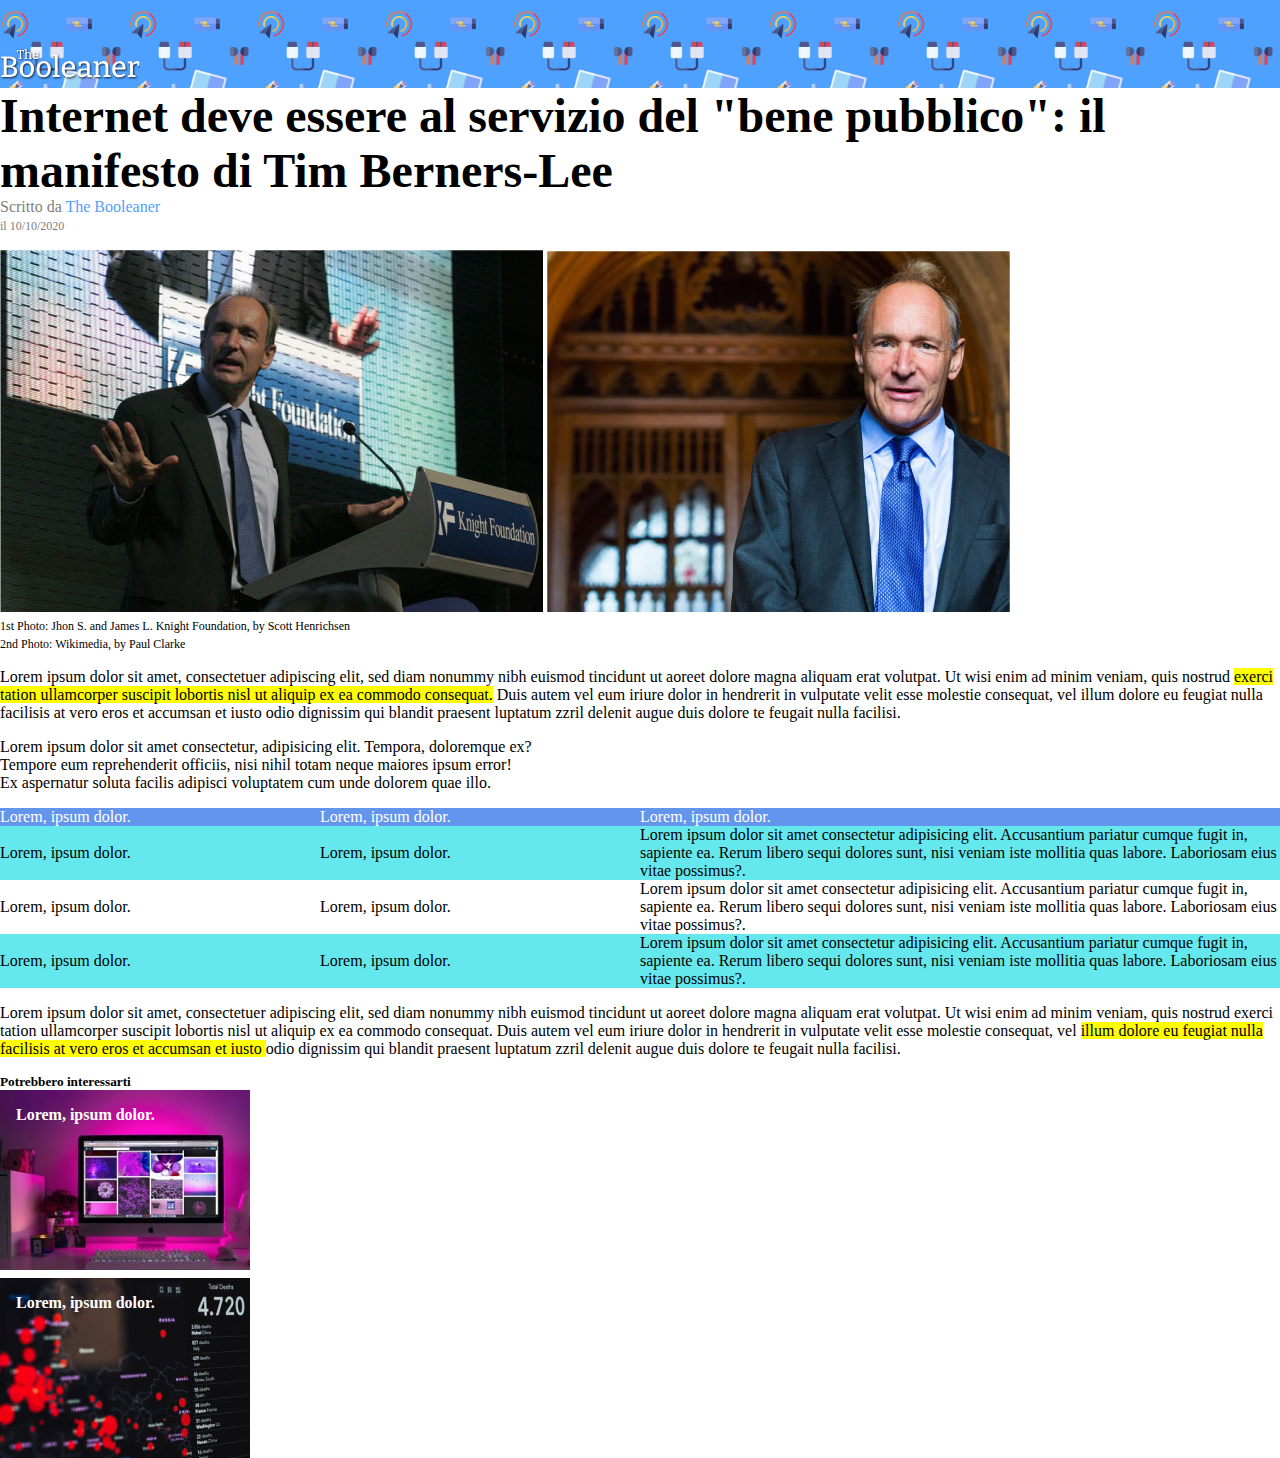
==== commit 59904193: "Add normal Excercise without container margin" ====
--- a/index.html
+++ b/index.html
@@ -2,71 +2,96 @@
 <html lang="en">
     <head>
         <meta charset="UTF-8">
-        <link rel="stylesheet" href="./css/style.css">
+        <link rel="stylesheet" href="./assets/css/style.css">
         <meta http-equiv="X-UA-Compatible" content="IE=edge">
         <meta name="viewport" content="width=device-width, initial-scale=1.0">
         <title>The Booleaner</title>
     </head>
     <body>
         <header id="app-header">
-            <img src="./img/logo.svg" alt="">
+            <div>
+                <img class="pt-3" width="140" src="./assets/img/logo.svg" alt="">
+            </div>
         </header>
         <!-- /app-header -->
 
         <main id="app-main">
-            <h1>Internet deve essere al servizio del "bene pubblico": il manifesto di Tim Berners-Lee</h1>
-            <p class="author">Scritto da <a href="">The Booleaner</a></p>
-            <p class="date">il 10/10/2020</p>
-            <img src="./img/tim-1.jpg" alt="">
-            <img src="./img/tim-2.jpg" alt="">
-            <p class="photo_legend">1st Photo: Jhon S. and James L. Knight Foundation, by Scott Henrichsen</p>
-            <p class="photo_legend">2nd Photo: Wikimedia, by Paul Clarke</p>
-            <p>Lorem ipsum dolor sit amet, consectetuer adipiscing elit, sed diam nonummy nibh euismod tincidunt ut aoreet dolore magna aliquam erat volutpat. Ut wisi enim ad minim veniam, quis nostrud <span class="underline">exerci tation ullamcorper suscipit lobortis nisl ut aliquip ex ea commodo consequat.</span> Duis autem vel eum iriure dolor in hendrerit in vulputate velit esse molestie consequat, vel illum dolore eu feugiat nulla facilisis at vero eros et accumsan et iusto odio dignissim qui blandit praesent luptatum zzril delenit augue duis dolore te feugait nulla facilisi.</p>
+            <article>
+                <header id="article-header">
+                    <h1>Internet deve essere al servizio del "bene pubblico": il manifesto di Tim Berners-Lee</h1>
+                    <div class="metadata">
+                        <span>Scritto da <a class="author" href="#">The Booleaner</a></span><br>
+                        <span class="date text-sm">il 10/10/2020</span>
+                    </div>
+                </header>
+                <!-- /#article-header -->
 
-            <ul>
-                <li>Lorem ipsum dolor sit amet consectetur, adipisicing elit. Tempora, doloremque ex?</li>
-                <li>Tempore eum reprehenderit officiis, nisi nihil totam neque maiores ipsum error!</li>
-                <li>Ex aspernatur soluta facilis adipisci voluptatem cum unde dolorem quae illo.</li>
-            </ul>
+                <div id="article-content">
+                    <section id="photo-section" class="images my-1">
+                        <img src="./assets/img/tim-1.jpg" alt="">
+                        <img src="./assets/img/tim-2.jpg" alt="">
+                        <div id="photo-legend">
+                            <span class="text-sm">1st Photo: Jhon S. and James L. Knight Foundation, by Scott Henrichsen</span><br>
+                            <span class="text-sm">2nd Photo: Wikimedia, by Paul Clarke</span>
+                        </div>
+                    </section>
+                    <!-- /#photo-section -->
 
-            <table>
-                <thead>
-                    <tr>
-                        <th class="spaced">Lorem, ipsum dolor.</th>
-                        <th class="spaced">Lorem, ipsum dolor.</th>
-                        <th>Lorem, ipsum dolor.</th>
-                    </tr>
-                </thead>
-                <!-- /thead -->
-                <tbody>
-                    <tr class="d0">
-                        <th>Lorem, ipsum dolor.</th>
-                        <th>Lorem, ipsum dolor.</th>
-                        <th>Lorem ipsum dolor sit amet consectetur adipisicing elit. Accusantium pariatur cumque fugit in, sapiente ea. Rerum libero sequi dolores sunt, nisi veniam iste mollitia quas labore. Laboriosam eius vitae possimus?.</th>
-                    </tr>
-                    <tr class="d1">
-                        <th>Lorem, ipsum dolor.</th>
-                        <th>Lorem, ipsum dolor.</th>
-                        <th>Lorem ipsum dolor sit amet consectetur adipisicing elit. Accusantium pariatur cumque fugit in, sapiente ea. Rerum libero sequi dolores sunt, nisi veniam iste mollitia quas labore. Laboriosam eius vitae possimus?.</th>
-                    </tr>
-                    <tr class="d0">
-                        <th>Lorem, ipsum dolor.</th>
-                        <th>Lorem, ipsum dolor.</th>
-                        <th>Lorem ipsum dolor sit amet consectetur adipisicing elit. Accusantium pariatur cumque fugit in, sapiente ea. Rerum libero sequi dolores sunt, nisi veniam iste mollitia quas labore. Laboriosam eius vitae possimus?.</th>
-                    </tr>
-                    <!-- /tbody -->
-            </table>
-            <!-- /table -->
-            <p>Lorem ipsum dolor sit amet, consectetuer adipiscing elit, sed diam nonummy nibh euismod tincidunt ut aoreet dolore magna aliquam erat volutpat. Ut wisi enim ad minim veniam, quis nostrud exerci tation ullamcorper suscipit lobortis nisl ut aliquip ex ea commodo consequat. Duis autem vel eum iriure dolor in hendrerit in vulputate velit esse molestie consequat, vel <span class="underline"> illum dolore eu feugiat nulla facilisis at vero eros et accumsan et iusto </span> odio dignissim qui blandit praesent luptatum zzril delenit augue duis dolore te feugait nulla facilisi.</p>
+                    <p>Lorem ipsum dolor sit amet, consectetuer adipiscing elit, sed diam nonummy nibh euismod tincidunt ut aoreet dolore magna aliquam erat volutpat. Ut wisi enim ad minim veniam, quis nostrud <mark class="underline">exerci tation ullamcorper suscipit lobortis nisl ut aliquip ex ea commodo consequat.</mark> Duis autem vel eum iriure dolor in hendrerit in vulputate velit esse molestie consequat, vel illum dolore eu feugiat nulla facilisis at vero eros et accumsan et iusto odio dignissim qui blandit praesent luptatum zzril delenit augue duis dolore te feugait nulla facilisi.</p>
 
+                    <ul class="my-1">
+                        <li>Lorem ipsum dolor sit amet consectetur, adipisicing elit. Tempora, doloremque ex?</li>
+                        <li>Tempore eum reprehenderit officiis, nisi nihil totam neque maiores ipsum error!</li>
+                        <li>Ex aspernatur soluta facilis adipisci voluptatem cum unde dolorem quae illo.</li>
+                    </ul>
+
+                    <table class="text-left">
+                        <thead class="bg-blue text-white">
+                            <tr>
+                                <th>Lorem, ipsum dolor.</th>
+                                <th>Lorem, ipsum dolor.</th>
+                                <th class="w-50">Lorem, ipsum dolor.</th>
+                            </tr>
+                        </thead>
+                        <!-- /thead -->
+                        <tbody>
+                            <tr class="bg-lite-blue">
+                                <th>Lorem, ipsum dolor.</th>
+                                <th>Lorem, ipsum dolor.</th>
+                                <th>Lorem ipsum dolor sit amet consectetur adipisicing elit. Accusantium pariatur cumque fugit in, sapiente ea. Rerum libero sequi dolores sunt, nisi veniam iste mollitia quas labore. Laboriosam eius vitae possimus?.</th>
+                            </tr>
+                            <tr>
+                                <th>Lorem, ipsum dolor.</th>
+                                <th>Lorem, ipsum dolor.</th>
+                                <th>Lorem ipsum dolor sit amet consectetur adipisicing elit. Accusantium pariatur cumque fugit in, sapiente ea. Rerum libero sequi dolores sunt, nisi veniam iste mollitia quas labore. Laboriosam eius vitae possimus?.</th>
+                            </tr>
+                            <tr class="bg-lite-blue">
+                                <th>Lorem, ipsum dolor.</th>
+                                <th>Lorem, ipsum dolor.</th>
+                                <th>Lorem ipsum dolor sit amet consectetur adipisicing elit. Accusantium pariatur cumque fugit in, sapiente ea. Rerum libero sequi dolores sunt, nisi veniam iste mollitia quas labore. Laboriosam eius vitae possimus?.</th>
+                            </tr>
+                            <!-- /tbody -->
+                    </table>
+                    <!-- /table -->
+
+                    <p class="my-1">Lorem ipsum dolor sit amet, consectetuer adipiscing elit, sed diam nonummy nibh euismod tincidunt ut aoreet dolore magna aliquam erat volutpat. Ut wisi enim ad minim veniam, quis nostrud exerci tation ullamcorper suscipit lobortis nisl ut aliquip ex ea commodo consequat. Duis autem vel eum iriure dolor in hendrerit in vulputate velit esse molestie consequat, vel <mark class="underline"> illum dolore eu feugiat nulla facilisis at vero eros et accumsan et iusto </mark> odio dignissim qui blandit praesent luptatum zzril delenit augue duis dolore te feugait nulla facilisi.</p>
+
+                </div>
+                <!-- /#article-content -->
+
+                <footer id="article-footer">
+                    <h5>Potrebbero interessarti</h5>
+                    <div id="monitor" class="banner">
+                        <strong>Lorem, ipsum dolor.</strong>
+                    </div>
+                    <div id="graph" class="banner">
+                        <strong>Lorem, ipsum dolor.</strong>
+                    </div>
+                </footer>
+                <!-- /#article-footer -->
+
+            </article>
         </main>
         <!-- /#pp-main -->
-
-        <footer id="app-footer">
-            <h4>Potrebbero interessarti</h4>
-            <div id="img1">Lorem, ipsum dolor.</div>
-            <div id="img2">Lorem, ipsum dolor.</div>
-        </footer>
-        <!-- /#app-footer -->
     </body>
 </html>--- a/assets/css/style.css
+++ b/assets/css/style.css
@@ -0,0 +1,117 @@
+/* #region Common */
+* {
+    margin: 0;
+    padding: 0;
+    box-sizing: border-box;
+}
+
+/* body {
+    font-family: ;
+} */
+
+:root {
+    --bo-header-bg-and-author: #4fa1ff;
+    --bo-metadata: #808080;
+    --bo-underline: #FFFF00;
+    --bo-thead-bg: #20A9E5;
+    --bo-white: #ffffff;
+    --bo-th-d0: #B1E5F2;
+    --bo-footer: #838383;
+    --bo-table-bg-blue: #6495ed;
+    --bo-table-bg-lite-blue: #64e8ed;
+}
+
+/* #endregion Common */
+
+/* #region Utility Classes */
+.pt-3 {
+    padding-top: 3rem;
+}
+
+.my-1 {
+    margin-top: 1rem;
+    margin-bottom: 1rem;
+}
+
+.text-sm {
+    font-size: 0.75rem;
+}
+
+.bg-blue {
+    background-color: var(--bo-table-bg-blue);
+}
+
+.bg-lite-blue {
+    background-color: var(--bo-table-bg-lite-blue);
+}
+
+.text-left {
+    text-align: left;
+}
+
+.w-50 {
+    width: 50%;
+}
+
+.text-white {
+    color: var(--bo-white);
+}
+
+/* #endregion Utility Classes */
+
+/* #region Header */
+#app-header {
+    background-image: url("../img/pattern.png");
+    background-size: 20%;
+    background-color: var(--bo-header-bg-and-author);
+}
+
+/* #endregion Header */
+
+/* #region Main */
+
+h1 {
+    font-size: 3rem;
+}
+
+.metadata {
+    color: var(--bo-metadata);
+}
+
+.author {
+    color: var(--bo-header-bg-and-author);
+    text-decoration: none;
+}
+
+.underline {
+    background-color: var(--bo-underline);
+}
+
+table {
+    border-spacing: 0;
+}
+
+th {
+    font-weight: normal;
+}
+
+/* #endregion Main */
+
+/* #region Footer */
+.banner {
+    width: 250px;
+    height: 180px;
+    padding: 1rem;
+    color: white;
+}
+
+#monitor {
+    background-image: url("../img/monitor.jpg");
+    margin-bottom: 0.5em;
+}
+
+#graph {
+    background-image: url("../img/graph.jpg");
+}
+
+/* #endregion Footer */